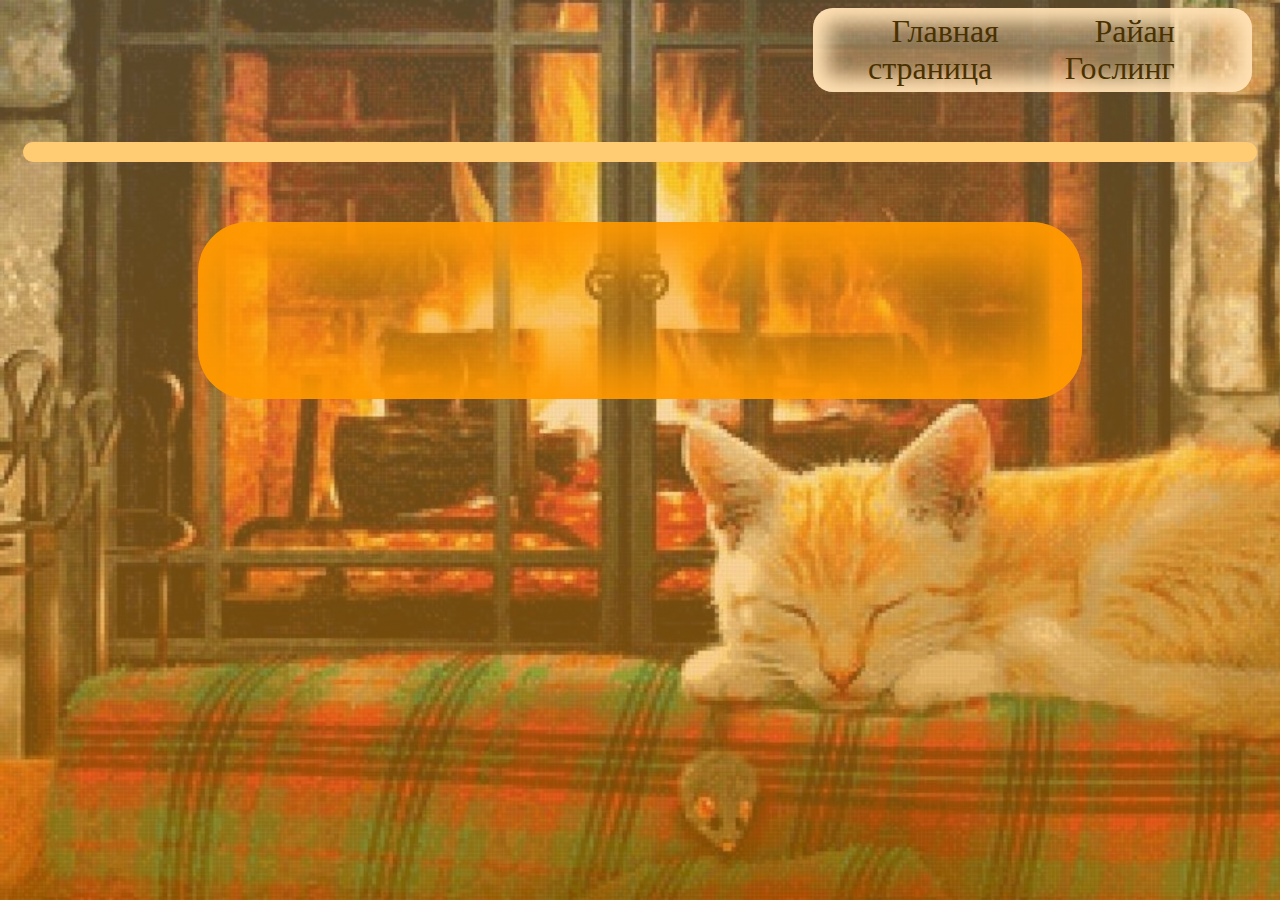
==== resume.html @ 45cd8254 "нужно переделать 1ю страницу" ====
<html lang="ru">
  <head>
    <meta charset="utf-8">
    <title>Блог юного фронтендера</title>
    <link rel="stylesheet" href="style.css">
  </head>
  <body>
        <nav>
            <div class = "nav-flex">
                <div class = "blog_page"><a href ="index.html">Главная страница</a></div>
                <div class = "blog_page"><a href ="#">Райан Гослинг</a></div>
            </div>
        </nav>
            <header>

            </header>
        <main>

        </main>
        <footer>

        </footer>
  </body>
</html>
---- style.css ----
body{
  background-image: linear-gradient(
    to bottom,
    rgba(255, 204, 116, 0.35),
    rgba(255, 153, 0, 0.5)
  ),url("фон4.jpg");
  color: #4a3100;
  background-repeat: no-repeat;
  background-size: cover; 
}


.grid-item-intro { 
  text-align: justify;
  flex-basis: 60%;
  margin:20px 10px;
  box-shadow:inset 0px 0px 100px 70px rgb(252, 170, 62);
  background-color: rgba(252, 170, 62, 0.3);
  border-radius: 50px;
  padding: 20px;
  font-size: 2em;
  transition: background-color 0.4s 0.4s;
}

.grid-item-intro:hover{
  background-color: rgba(252, 170, 62, 0.8);
}

.grid-item-img { 
  text-align: center;
  flex-basis: 40%;
  margin:3px;
  }
.grid-item-vk {
  text-align: right;
  margin:3px;
  flex-basis: 50%;
 }
.grid-item-tg { 
  text-align: center;
  margin:3px;
  flex-basis: 20%;
  }

  .grid-item-git{
    text-align: left;
  margin:3px;
  flex-basis: 50%;
  }

  h1{
    padding: 0 20px;
    font-size: 4em;
  }

  h2{
    text-align: center;
    margin: 2px 0 0 0;
    font-size: 2.5em;
  }

  img.avatar{
    width:60%;
    border-radius: 60%;
    box-shadow: 0px 0px 100px 25px rgb(252, 170, 62);
  }

  .footer-flex{
    display: flex;
    flex-direction: row;
  }

  .main-flex{
    display: flex;
    flex-direction: row;
  }

  .nav-flex{
    width: 30%;
    margin-right: 20px;
    margin-left: auto;
    display: flex;
    flex-direction: row;
    justify-content: flex-end;
    box-shadow:inset 0px 0px 20px 15px rgb(255, 225, 180);
    background-color:rgba(255, 225, 180, 0.3);
    border-radius: 20px;
    padding: 5px 30px;
    transition: background-color 0.4s 0.4s;
  }
  
  .nav-flex:hover{
    background-color: rgba(255, 225, 180, 0.8);
  }
  
  div.blog_page{
    flex-basis: 50%;
    text-align: center;
  }

  div.blog_page a{
    margin:20px 15px;
    text-decoration: none;
    color:inherit;
    font-size: 2em;
  }

  footer{
    box-shadow:inset 0px 0px 60px 40px rgb(255, 153, 0);
    background-color: rgba(255, 153, 0, 0.3);
    border-radius: 50px;
    width:70%;
    height: 20%;
    margin-left: auto;
    margin-right: auto;
    margin-top: 60px;
    margin-bottom: 2%;
    transition: background-color 0.4s 0.4s;
  }
  
  footer:hover{
    background-color: rgba(255, 153, 0, 0.8);
  }

  header{
    box-shadow:inset 0px 0px 60px 40px rgb(255, 204, 116);
    background-color:rgba(255, 204, 116, 0.3);
    border-radius: 25px;
    margin:50px 15px;
    padding: 10px 0;;
    transition: background-color 0.4s 0.4s;
  }
  
  header:hover{
    background-color: rgba(255, 204, 116, 0.8);
  }

  img{
    margin:0 5px;
    font-size: 1.7em;
  }

  .social-name{
    margin: 2px;
    font-size: 1.7em;
  }
  
  .no-trasparent-anim {
    transition: background-color 0.4s 0.4s;
  }
  
  .no-trasparent-anim:hover {
    background-color: rgba(255, 225, 180, 0.8);
  }

  ::selection {
    color: white;
    background: rgba(0, 0, 0, 0.3);
  }
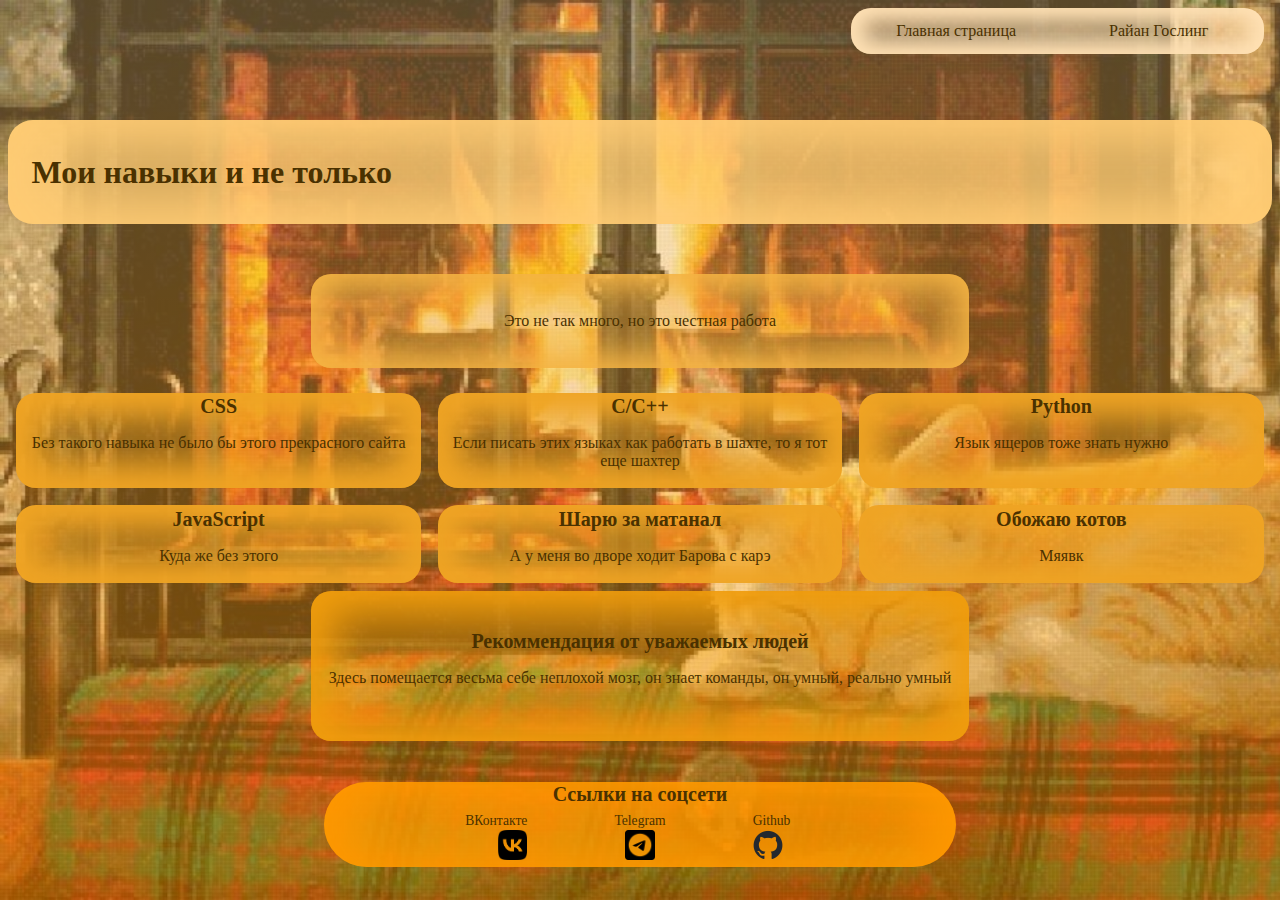
==== commit c00955d5: "Сделана 2я страница" ====
--- a/resume.html
+++ b/resume.html
@@ -2,9 +2,10 @@
   <head>
     <meta charset="utf-8">
     <title>Блог юного фронтендера</title>
-    <link rel="stylesheet" href="style.css">
+    <link rel="stylesheet" href="style2.css">
   </head>
   <body>
+    <div class = "empty"></div>
         <nav>
             <div class = "nav-flex">
                 <div class = "blog_page"><a href ="index.html">Главная страница</a></div>
@@ -12,13 +13,38 @@
             </div>
         </nav>
             <header>
-
+                <h1>Мои навыки и не только</h1>
             </header>
-        <main>
-
-        </main>
+            <p class = "good-job">Это не так много, но это честная работа</p>
+            <div class = "main-grid-elem elem-1"><h2>CSS</h2><p>Без такого навыка не было бы этого прекрасного сайта</p></div>
+            <div class = "main-grid-elem elem-2"><h2>C/C++</h2><p>Если писать этих языках как работать в шахте, то я тот еще шахтер</p></div>
+            <div class = "main-grid-elem elem-3"><h2>Python</h2><p>Язык ящеров тоже знать нужно</p></div>
+            <div class = "main-grid-elem elem-4"><h2>JavaScript</h2><p>Куда же без этого</p></div>
+            <div class = "main-grid-elem elem-5"><h2>Шарю за матанал</h2><p>А у меня во дворе ходит Барова с карэ</p></div>
+            <div class = "main-grid-elem elem-6"><h2>Обожаю котов</h2><p>Мяявк</p></div>
+            <div class = "reccomendation"><h2>Рекоммендация от уважаемых людей</h2><p>Здесь помещается весьма себе неплохой мозг, он знает команды, он умный, реально умный</p></div>
         <footer>
-
+          <h2>Ссылки на соцсети</h2>
+          <div class="footer-flex">
+            <div class = "flex-item-vk">
+                <p class = "social-name">ВКонтакте</p>
+                <a href="https://vk.com/ilyhazazv">
+                    <img src="vk_logo.png" alt = "ВК лого" width = "15%">
+                </a>
+            </div>
+            <div class = "flex-item-tg">
+                <p class = "social-name">Telegram</p>
+                <a href = "https://t.me/ilyhazaz">
+                    <img src="tg_logo.png" alt = "Телеграм лого" width = "15%" >
+                </a>
+            </div>
+            <div class = "flex-item-git">
+                <p class = "social-name">Github</p>
+                <a href = "https://github.com/dashboard">
+                    <img src="github_logo.png" alt = "Гитхаб лого" width = "15.2%" >
+                </a>
+            </div>
+        </div>
         </footer>
   </body>
 </html>--- a/style2.css
+++ b/style2.css
@@ -0,0 +1,248 @@
+body{
+  background-image: linear-gradient(
+    to bottom,
+    rgba(255, 204, 116, 0.35),
+    rgba(255, 153, 0, 0.5)
+  ),url("фон4.jpg");
+  color: #4a3100;
+  background-repeat: no-repeat;
+  background-size: cover; 
+  display: grid;
+  grid-template-columns: 1fr 1fr 1fr;
+    grid-template-rows: 1fr 1fr 1fr 1fr;
+    grid-template-areas:
+        "empty empty nav"
+        "header header header"
+        "good-job good-job good-job"
+        "elem1 elem2 elem3"
+        "elem4 elem5 elem6"
+        "rec rec rec"
+        "footer footer footer";
+}
+
+.empty{
+  grid-area: empty;
+}
+
+.flex-item-intro { 
+  text-align: justify;
+  flex-basis: 60%;
+  margin:1.85% 0.9%;
+  box-shadow:inset 0px 0px 100px 70px rgb(252, 170, 62);
+  background-color: rgba(252, 170, 62, 0.3);
+  border-radius: 50px;
+  padding: 1.85%;
+  font-size: 1em;
+  transition: background-color 0.4s 0.4s;
+}
+
+.flex-item-intro:hover{
+  background-color: rgba(252, 170, 62, 0.8);
+}
+
+.flex-item-intro p{
+  margin: 2%;
+}
+
+.flex-item-img { 
+  text-align: center;
+  flex-basis: 40%;
+  margin:0.27%;
+  }
+.flex-item-vk {
+  text-align: right;
+  margin:1%;
+  flex-basis: 33%;
+ }
+.flex-item-tg { 
+  text-align: center;
+  margin:1%;
+  flex-basis: 33%;
+  }
+
+  .flex-item-git{
+    text-align: left;
+  margin:1%;
+  flex-basis: 33%;
+  }
+
+  h1{
+    padding: 0 1.85%;
+    font-size: 2em;
+  }
+
+  h2{
+    text-align: center;
+    margin: 0.2% 0 0 0;
+    font-size: 1.25em;
+  }
+
+  img.avatar{
+    width:60%;
+    border-radius: 60%;
+    box-shadow: 0px 0px 100px 25px rgb(252, 170, 62);
+  }
+
+  .footer-flex{
+    display: flex;
+    flex-direction: row;
+  }
+
+  .main-flex{
+    display: flex;
+    flex-direction: row;
+  }
+
+  .nav-flex{
+    margin-right: 1.85%;
+    display: flex;
+    flex-direction: row;
+    justify-content: flex-end;
+    box-shadow:inset 0px 0px 20px 15px rgb(255, 225, 180);
+    background-color:rgba(255, 225, 180, 0.3);
+    border-radius: 20px;
+    padding: 0.46% 1%;
+    transition: background-color 0.4s 0.4s;
+    grid-area: nav;
+    
+  }
+  
+  .nav-flex:hover{
+    background-color: rgba(255, 225, 180, 0.8);
+  }
+  
+  div.blog_page{
+    flex-basis: 50%;
+    text-align: center;
+    padding: 3% 0%;
+  }
+
+  div.blog_page a{
+    margin:1.85% 1.38%;
+    text-decoration: none;
+    color:inherit;
+    font-size: 1em;
+  }
+
+  footer{
+    box-shadow:inset 0px 0px 60px 30px rgb(255, 153, 0);
+    background-color: rgba(255, 153, 0, 0.3);
+    border-radius: 50px;
+    width:50%;
+    margin-left: auto;
+    margin-right: auto;
+    margin-top: 3.2%;
+    margin-bottom: 2%;
+    transition: background-color 0.4s 0.4s;
+    grid-area: footer;
+  }
+  
+  footer:hover{
+    background-color: rgba(255, 153, 0, 0.8);
+  }
+
+  header{
+    box-shadow:inset 0px 0px 60px 40px rgb(255, 204, 116);
+    background-color:rgba(255, 204, 116, 0.3);
+    border-radius: 25px;
+    margin-bottom:4%;
+    margin-top: 2%;
+    padding: 0.95% 0;;
+    transition: background-color 0.4s 0.4s;
+    grid-area: header;
+  }
+  
+  header:hover{
+    background-color: rgba(255, 204, 116, 0.8);
+  }
+
+  img{
+    margin:0 0.46%;
+    font-size: 0.85em;
+  }
+
+  .social-name{
+    margin: 0.5%;
+    font-size: 0.85em;
+  }
+  
+
+
+  ::selection {
+    color: white;
+    background: rgba(0, 0, 0, 0.3);
+  }
+
+  pre{
+    font-size : 1.5em;
+    font-weight: bold;
+    margin:0;
+  }
+
+  .main-grid-elem{
+    text-align: center;
+    box-shadow:inset 0px 0px 30px 25px rgb(239, 164, 36);
+    background-color:rgba(239, 164, 36, 0.3);
+    border-radius: 20px;
+    padding: 0.46% 1%;
+    transition: background-color 0.4s 0.4s;
+    margin:2%;
+  }
+
+  .main-grid-elem:hover{
+    background-color: rgba(239, 164, 36, 0.8);
+  }
+
+  .elem-1{
+    grid-area: elem1;
+  }
+  .elem-2{
+    grid-area: elem2;
+  }
+  .elem-3{
+    grid-area: elem3;
+  }
+  .elem-4{
+    grid-area: elem4;
+  }
+  .elem-5{
+    grid-area: elem5;
+  }
+  .elem-6{
+    grid-area: elem6;
+  }
+
+  .good-job{
+    width:50%;
+    text-align: center;
+    box-shadow:inset 0px 0px 30px 15px rgb(244, 179, 67);
+    background-color:rgba(244, 179, 67, 0.3);
+    border-radius: 20px;
+    padding: 3% 1%;
+    transition: background-color 0.4s 0.4s;
+    margin-left: auto;
+    margin-right: auto;
+    margin-top: 0;
+    grid-area: good-job;
+  }
+
+  .good-job:hover{
+    background-color: rgba(244, 179, 67, 0.8);
+  }
+
+  .reccomendation{
+    width:50%;
+    margin-left: auto;
+    margin-right: auto;
+    text-align: center;
+    box-shadow:inset 0px 0px 40px 25px rgb(240, 157, 13);
+    background-color:rgba(240, 157, 13, 0.3);
+    border-radius: 20px;
+    padding: 3% 1%;
+    transition: background-color 0.4s 0.4s;
+    grid-area: rec;
+  }
+
+  .reccomendation:hover{
+    background-color: rgba(240, 157, 13, 0.8);
+  }